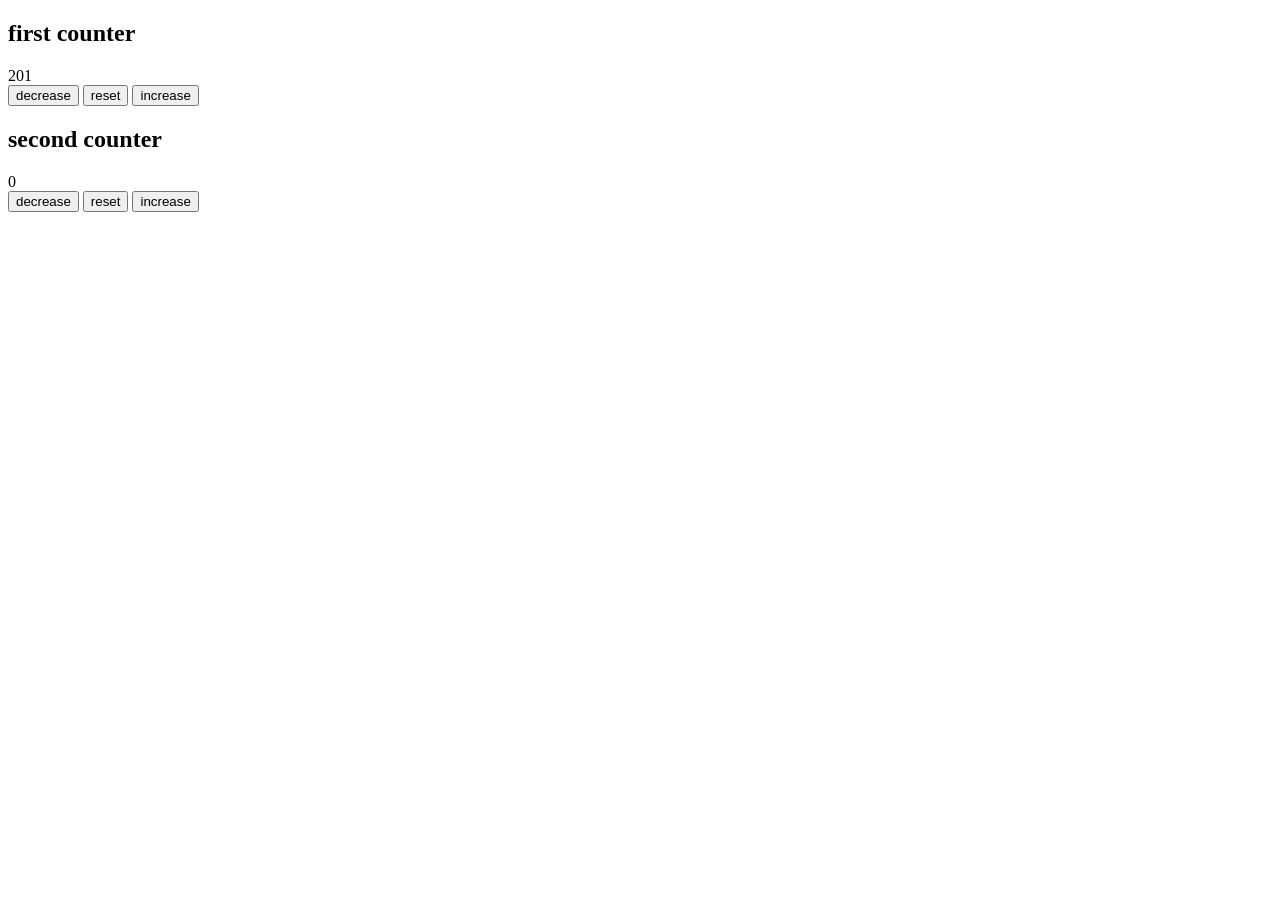
==== index.html @ d1e88b94 "constructor function" ====
<!DOCTYPE html>
<html lang="en">
  <head>
    <meta charset="UTF-8" />
    <meta http-equiv="X-UA-Compatible" content="IE=edge" />
    <meta name="viewport" content="width=device-width, initial-scale=1.0" />

    <title>Document</title>
  </head>
  <body>
    <!— first counter —>
    <div class="counter first-counter">
      <h2>first counter</h2>
      <span class="value">0</span>
      <div class="button-container">
        <button class="btn decrease">decrease</button>
        <button class="btn reset">reset</button>
        <button class="btn increase">increase</button>
      </div>
    </div>
    <!— second counter —>
    <div class="counter second-counter">
      <h2>second counter</h2>
      <span class="value">0</span>
      <div class="button-container">
        <button class="btn decrease">decrease</button>
        <button class="btn reset">reset</button>
        <button class="btn increase">increase</button>
      </div>
    </div>
    <script src="main.js"></script>
  </body>
</html>
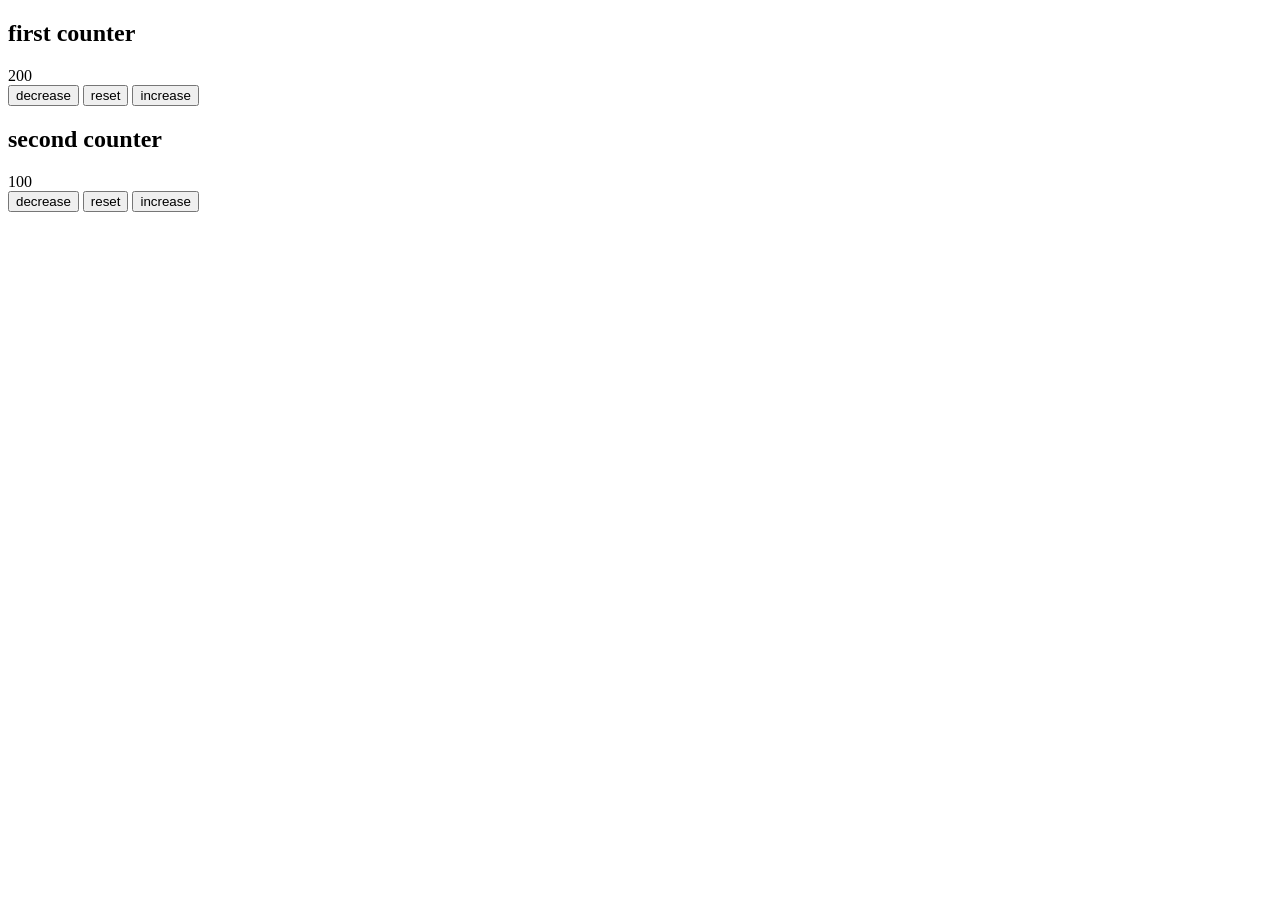
==== commit f8559e38: "class funciton" ====
--- a/index.html
+++ b/index.html
@@ -28,6 +28,6 @@
         <button class="btn increase">increase</button>
       </div>
     </div>
-    <script src="main.js"></script>
+    <script src="class.js"></script>
   </body>
 </html>
